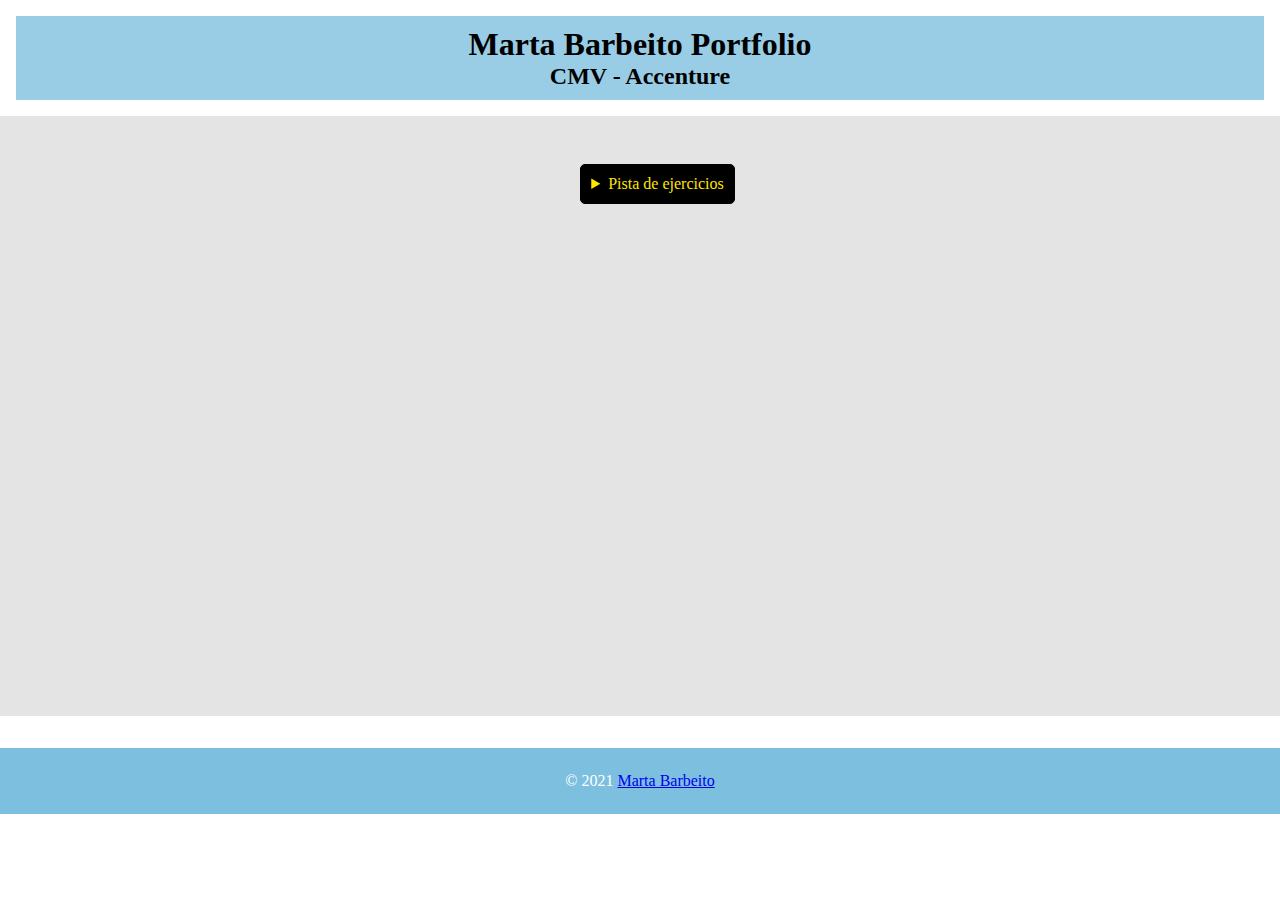
==== index.html @ 9c3c213f "Retoques finales" ====
<!DOCTYPE html>
<html lang="es">


<head>
	<meta charset="UTF-8" />
	<meta name="viewport" content="width=device-width, initial-scale=1" />
	<title>Ejercicios CMV - Accenture</title>

	<link rel="stylesheet" href="index.css" type="text/css">

</head>


<body>
	<header>
		<h1>Marta Barbeito Portfolio</h1>
		<h2> CMV - Accenture</h2>

	</header>

	<main>
		<details>
			<summary>Pista de ejercicios</summary>
			<ul>
				<li><a href="FotosInit/1405-fotos.html">Fotos</a></li>
				<li><a href="FotosGrid/2105-griddianoche.html">Grid Día y Noche</a></li>
				<li><a href="UsandoLess/2405-aplicarLess.html">Usando Less</a></li>
				<li><a href="UsandoBootstrap/1405-fotos.html">Usando Bootstrap</a></li>
				<li><a href="FotosXML/0406-fotos.html">Inyección de XML + Flex</a></li>
				<li><a href="BrickDisplay/0406-BrickDisplay.html">Brick Display!</a></li>
				<li><a href="ej-mmedia/0706mmedia.html">Audio y Vídeo + SVG y Canvas</a></li>
			</ul>
		</details>
	</main>

	<footer>
		<div>&copy; 2021 <a href="https://www.linkedin.com/in/martabarbeitodelarocha/" target="_blank">Marta
				Barbeito</a></div>
	</footer>
</body>

</html>
---- index.css ----
:root{
    --colorenlaces:rgb(173, 98, 28);
}
*{
   margin:0px;
   padding: 0px;
   box-sizing: border-box;
}

header{
    background-color: rgba(59, 160, 207, 0.521);
    border:1em solid white;
    text-align: center;
    padding: 10px;
}
main{
    text-align: center;
    padding-top: 3em;
    height: 600px;
    background-color: rgba(180, 180, 180, 0.356);
}
details{
    
    display: inline-block;
    padding: 10px;
    margin-left: 35px;
    border: 1px solid black;
    border-radius: 5px;
    color:rgb(255, 230, 0);
    background-color: black;
    
}

ul{
    list-style-position: inside;
}
li{
    border: 1px dashed rgb(255, 230, 0);
    margin-top: 10px;
    padding: 5px;
    text-align: left;;
    border-radius: 10px;
}
li > a{
    text-decoration: none;
    color: rgb(255, 230, 0);
}
a:hover{
    font-size: larger;
}
footer{
    float:left;
    text-align: center;
    margin-top: 2em;
    padding: 1.5em;
    bottom: 0;
    width: 100%;
    background-color: rgba(59, 160, 207, 0.671);
    color: rgb(255, 255, 255);
}
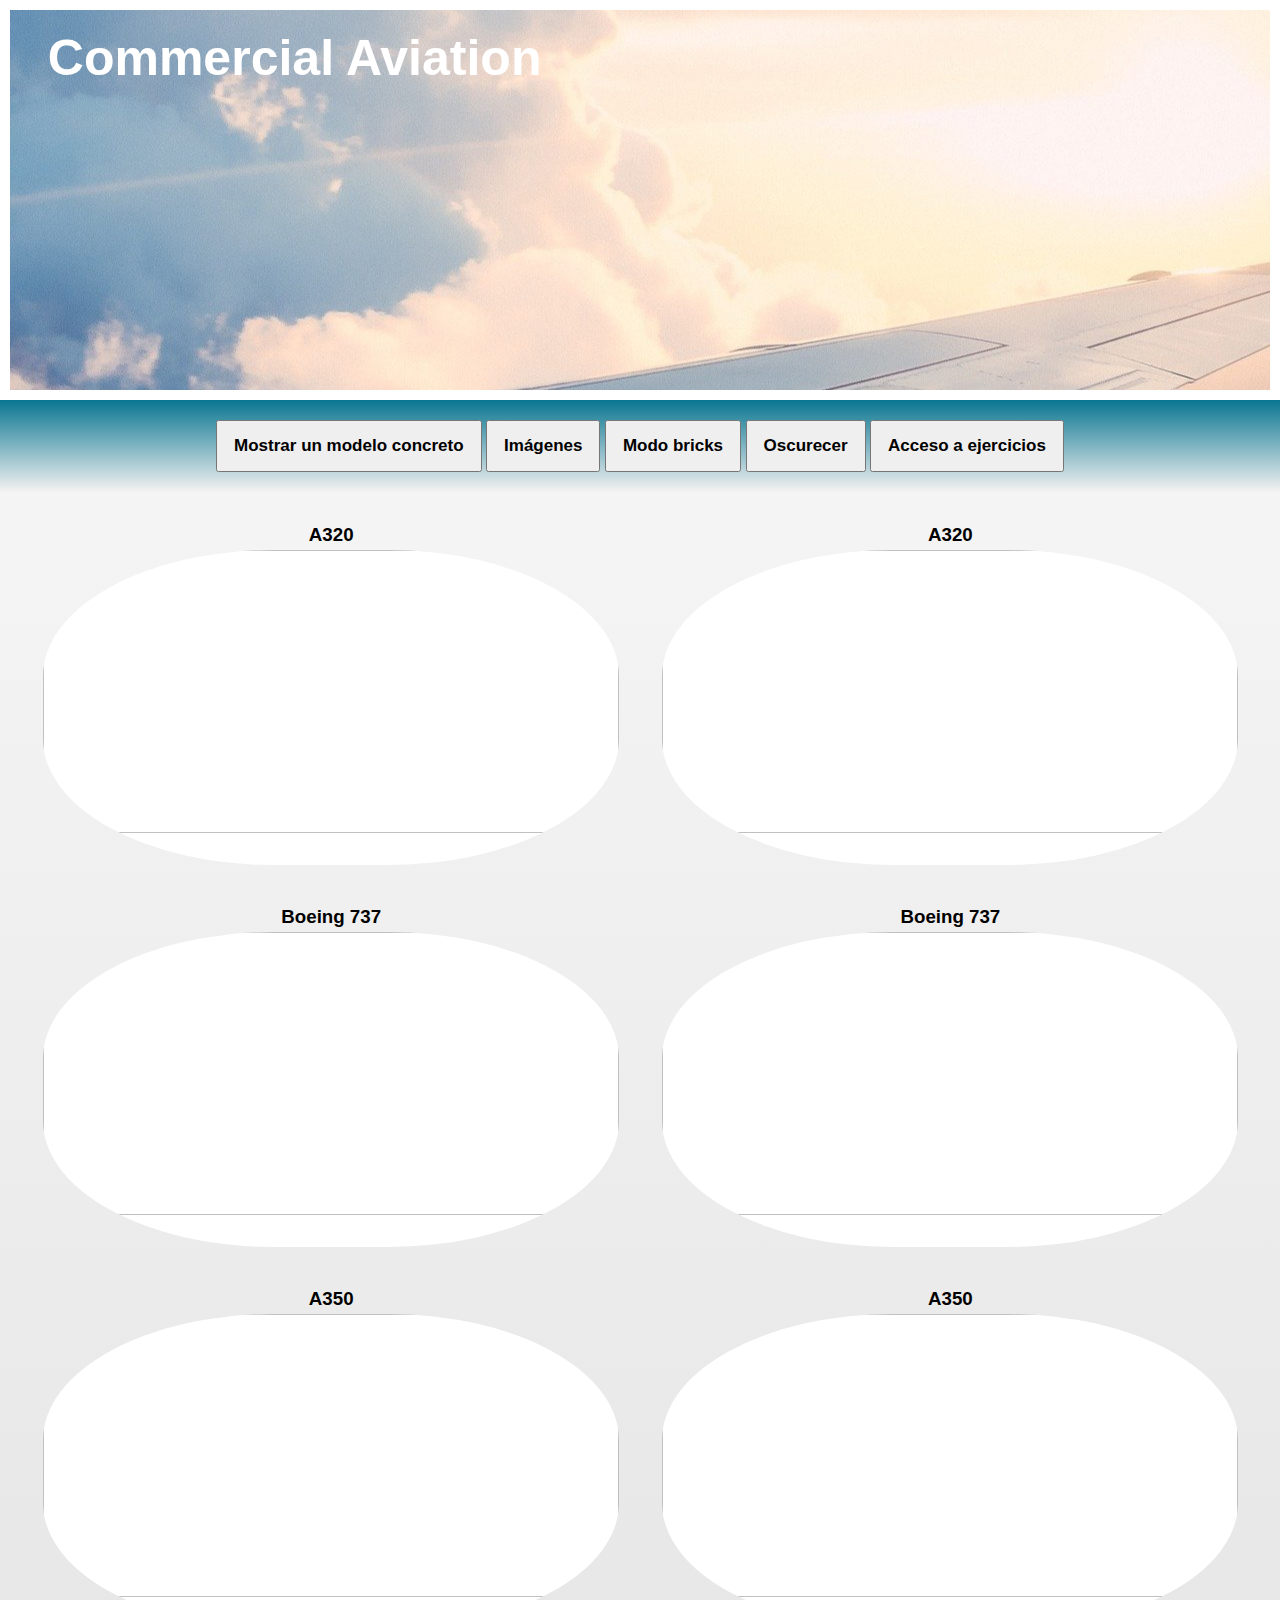
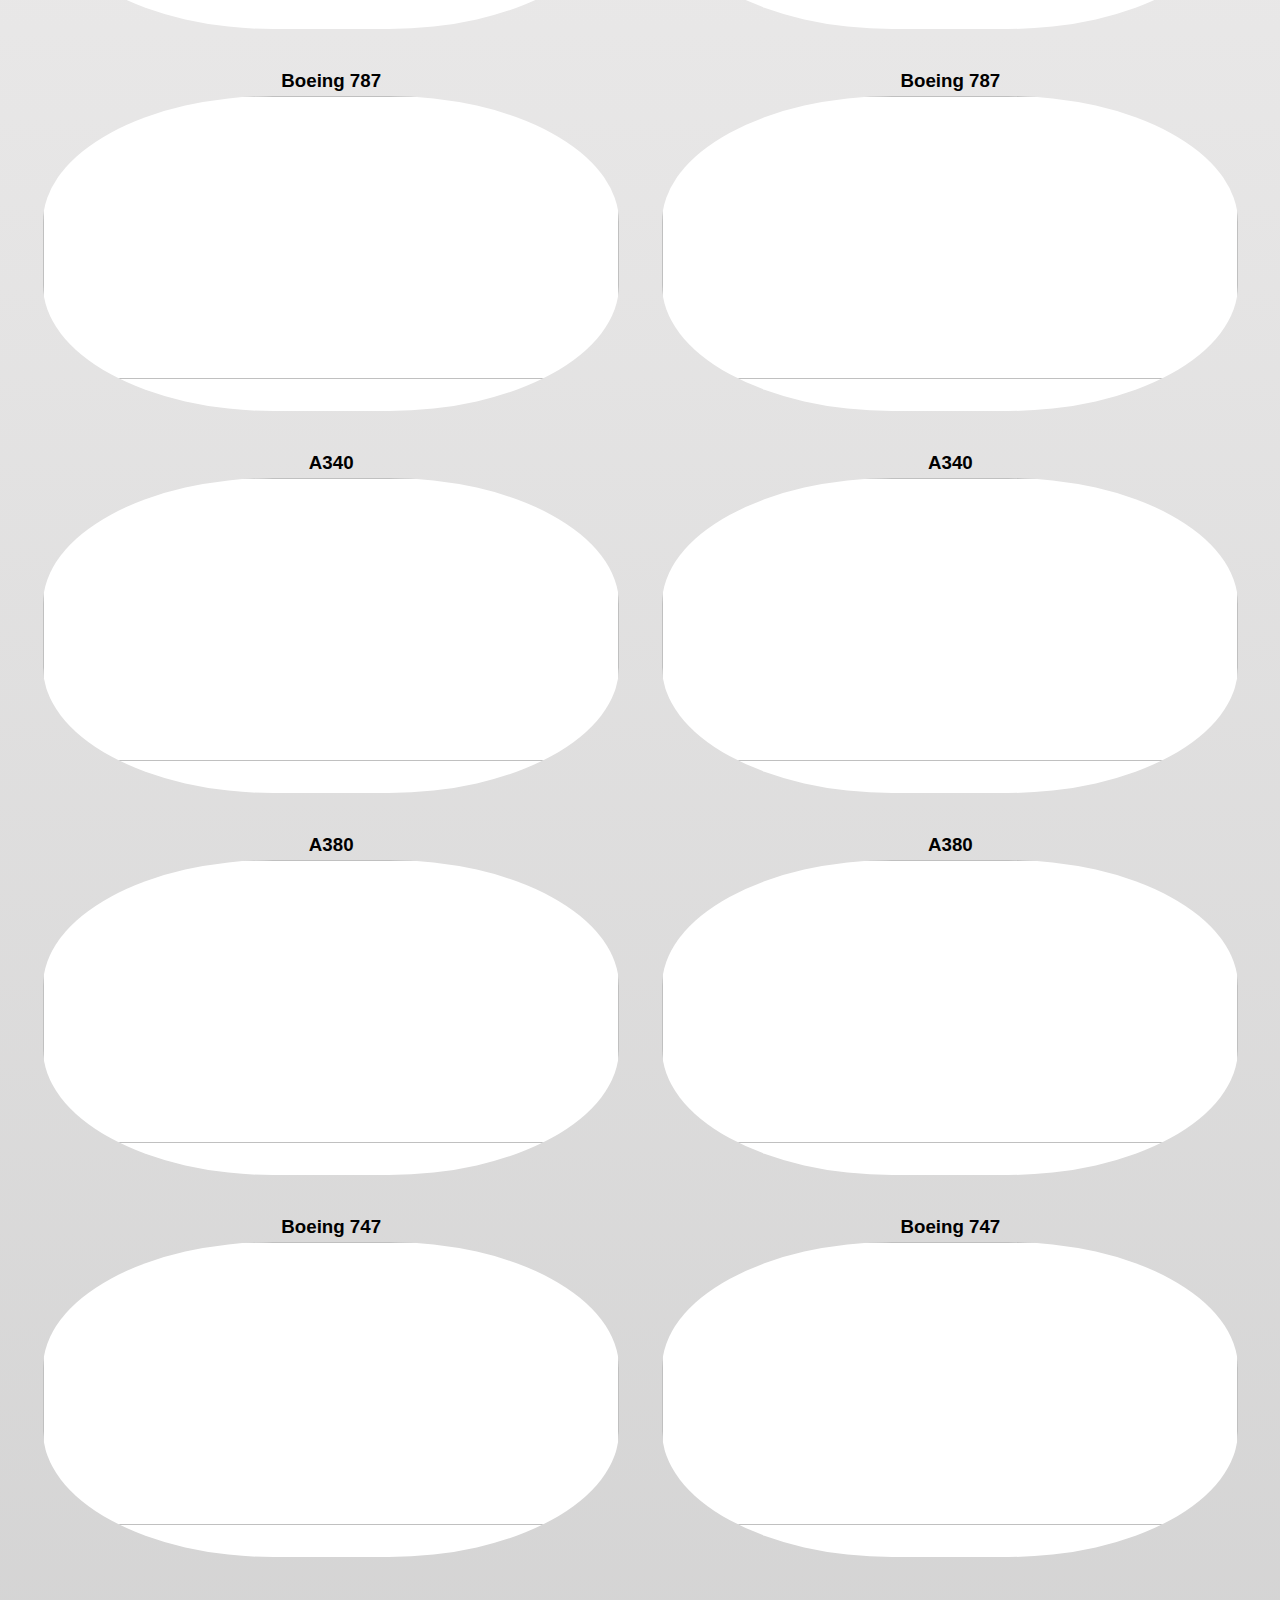
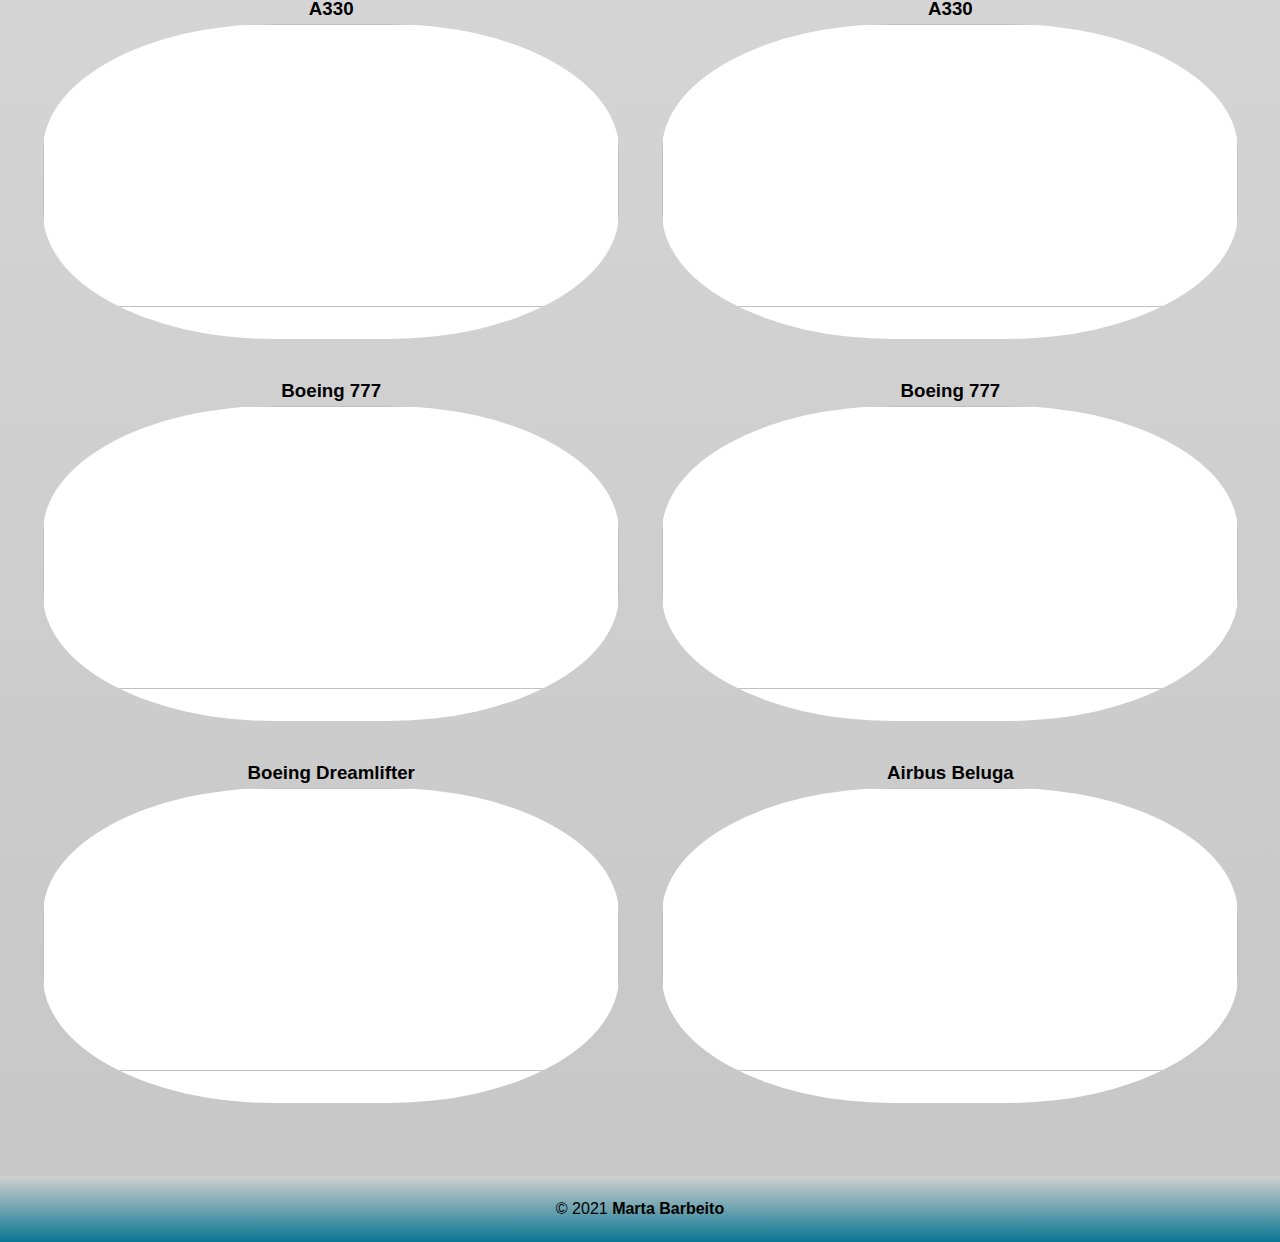
==== commit a188843e: "Proyecto final added" ====
--- a/index.html
+++ b/index.html
@@ -1,43 +1,78 @@
 <!DOCTYPE html>
 <html lang="es">
-
 
 <head>
 	<meta charset="UTF-8" />
 	<meta name="viewport" content="width=device-width, initial-scale=1" />
-	<title>Ejercicios CMV - Accenture</title>
+	<meta http-equiv="X-UA-Compatible" content="IE=edge">
+	<title>Commercial Aviation</title>
+	<link href="index.css" rel="stylesheet" />
 
-	<link rel="stylesheet" href="index.css" type="text/css">
+	<script src="https://ajax.googleapis.com/ajax/libs/jquery/3.5.1/jquery.min.js"></script>
+
+
+	<script src="index.js"></script>
+	<style>
+		
+		:root {
+			--fuenteDia : #000000;
+			--fuenteNoche: #ffffff;
+		}
+		
+		.noche {
+			background-image:url("mmedia/headerPicNight.jpg");
+			background-size: 2000px;
+			border: 10px solid rgb(128, 127, 127);
+		}
+		.nocheBody{
+			background-image: linear-gradient(rgba(46, 43, 43, 0.685), rgba(129, 129, 129, 0.452));
+
+		}
+		.oscurecerNav{
+			background-image: linear-gradient(rgb(0, 0, 0), rgba(0, 0, 0, 0));
+		}
+
+
+		
+	</style>
+
+
 
 </head>
 
+<body onload="leerXML0('todas')">
+	<header>
+		<br /><h1>Commercial Aviation</h1>
+	</header>
+	<div class="topnav">
+		<button onclick="leerXML0('unAvion')">Mostrar un modelo concreto</button>
+		<button class="verTodas" onclick="leerXML0('todas')">Imágenes</button>
+		<button onclick="leerXML0('bricks')">Modo bricks</button>
+		<button class="alternar">Oscurecer</button>
+		<button><a href="accessoEjercicios/listaEjercicios.html" target="_blank">Acceso a ejercicios</a></button>
+	</div>
 
-<body>
-	<header>
-		<h1>Marta Barbeito Portfolio</h1>
-		<h2> CMV - Accenture</h2>
+	<div id="fotos" class="cuadroImagenes">
 
-	</header>
 
-	<main>
-		<details>
-			<summary>Pista de ejercicios</summary>
-			<ul>
-				<li><a href="FotosInit/1405-fotos.html">Fotos</a></li>
-				<li><a href="FotosGrid/2105-griddianoche.html">Grid Día y Noche</a></li>
-				<li><a href="UsandoLess/2405-aplicarLess.html">Usando Less</a></li>
-				<li><a href="UsandoBootstrap/1405-fotos.html">Usando Bootstrap</a></li>
-				<li><a href="FotosXML/0406-fotos.html">Inyección de XML + Flex</a></li>
-				<li><a href="BrickDisplay/0406-BrickDisplay.html">Brick Display!</a></li>
-				<li><a href="ej-mmedia/0706mmedia.html">Audio y Vídeo + SVG y Canvas</a></li>
-			</ul>
-		</details>
-	</main>
+		
+	</div>
+
 
 	<footer>
 		<div>&copy; 2021 <a href="https://www.linkedin.com/in/martabarbeitodelarocha/" target="_blank">Marta
 				Barbeito</a></div>
 	</footer>
+	<script>
+		
+		$(".alternar").click(function(){
+			$("header").toggleClass("noche"),
+			$("body").toggleClass("nocheBody"),
+			$(".alternar").text(($(".alternar").text() == 'Oscurecer') ? 'Aclarar' : 'Oscurecer'),
+			$(".topnav,footer").toggleClass("oscurecerNav");
+		  });
+
+	</script>
 </body>
 
 </html>--- a/index.css
+++ b/index.css
@@ -1,52 +1,27 @@
-:root{
-    --colorenlaces:rgb(173, 98, 28);
-}
 *{
-   margin:0px;
-   padding: 0px;
-   box-sizing: border-box;
-}
-
+    box-sizing: border-box;
+    padding: 0px;
+    margin: 0px;
+    font-family:'Segoe UI', Tahoma, Geneva, Verdana, sans-serif;
+}
+body{
+    background-image: linear-gradient(rgba(241, 235, 235, 0.247), rgba(129, 129, 129, 0.452));
+    
+}
 header{
-    background-color: rgba(59, 160, 207, 0.521);
-    border:1em solid white;
-    text-align: center;
-    padding: 10px;
-}
-main{
-    text-align: center;
-    padding-top: 3em;
-    height: 600px;
-    background-color: rgba(180, 180, 180, 0.356);
-}
-details{
-    
-    display: inline-block;
-    padding: 10px;
-    margin-left: 35px;
-    border: 1px solid black;
-    border-radius: 5px;
-    color:rgb(255, 230, 0);
-    background-color: black;
-    
-}
-
-ul{
-    list-style-position: inside;
-}
-li{
-    border: 1px dashed rgb(255, 230, 0);
-    margin-top: 10px;
-    padding: 5px;
-    text-align: left;;
-    border-radius: 10px;
-}
-li > a{
-    text-decoration: none;
-    color: rgb(255, 230, 0);
-}
-a:hover{
-    font-size: larger;
+    position: relative;
+    border: 10px solid white;
+    background-image:url("mmedia/headerPic.jpg");
+    background-position: center;
+    height: 25em;
+}
+
+h1{
+    position: absolute;
+    font-size: 50px;
+    color: rgb(255, 255, 255);
+    top: 5%;
+    left: 3%;
 }
 footer{
     float:left;
@@ -55,6 +30,197 @@
     padding: 1.5em;
     bottom: 0;
     width: 100%;
-    background-color: rgba(59, 160, 207, 0.671);
-    color: rgb(255, 255, 255);
-}+    background-image: linear-gradient(rgba(241, 235, 235, 0.247),rgb(9, 118, 145));
+    color:#000000
+}
+
+.topnav {
+    overflow: hidden;
+    background-image: linear-gradient(rgb(9, 118, 145), rgba(241, 235, 235, 0.247));
+    text-align: center;
+    padding-top:20px;
+    padding-bottom: 20px;
+  
+}
+a{
+    text-decoration: none;
+    color: #000000;
+    font-weight: bolder;
+}
+.topnav button {
+    display: inline-block;
+    color: #000000;
+    font-weight: bolder;
+    text-align: center;
+    padding: 14px 16px;
+    text-decoration: none;
+    font-size: 17px;
+}
+  
+.topnav button:hover {
+    background-color:rgba(59, 160, 207, 0.671);
+    color: black;
+}
+
+.fade{
+    width: 30%;
+    float: left;
+    margin-left: 2.7em;
+    margin-bottom: 2em;
+}
+
+.cuadroImagenes{
+    padding-top: 2em;
+    height: auto;
+    width: 100%;
+}
+
+.rollover {
+    position: relative;
+    width: 100%;
+    height:350px;
+}
+h3{
+    text-align: center;
+    margin-bottom: 0.2em;
+}
+img{
+    width: 100%;
+    height: 90%;
+    border-radius: 40%;
+}
+ 
+p{
+    border-radius: 50%;
+    text-align: center;
+    padding-top: 2em;
+}
+.front {
+    z-index: 2;
+    position: absolute;
+    background: #fff;
+}
+.back {
+    z-index: 1;
+    position: absolute;
+    width: 90%;
+    background: rgba(198, 198, 199, 0.123);
+    left:50%;
+    top:50%;
+    transform: translate(-50%,-50%); 
+}
+.rollover:hover .back, 
+.rollover:focus .back {
+    z-index: 2;
+}
+.rollover:hover .front, 
+.rollover:focus .front {
+    z-index: 1;
+}
+.fade .rollover .front {
+    opacity: 1;
+    -webkit-transition: 1s;
+       -moz-transition: 1s;
+        -ms-transition: 1s;
+         -o-transition: 1s;
+            transition: 1.5s;
+}
+.fade .rollover .back {
+    opacity: 0;
+    -webkit-transition: 1s;
+       -moz-transition: 1s;
+        -ms-transition: 1s;
+         -o-transition: 1s;
+            transition: 1.5s;
+}
+.fade .rollover:hover .front, 
+.fade .rollover:focus .front {
+    opacity: 0;
+}
+.fade .rollover:hover .back, 
+.fade .rollover:focus .back {
+    opacity: 1;
+}
+
+
+.divPadre {
+    display: flex;
+    flex-flow: row wrap;
+    justify-content: center;
+    margin: 1em;
+}
+
+.divPadre div {
+    flex: auto;
+    text-align: center;
+    height: 300px;
+    margin: .5em;
+    position: relative;
+}
+
+.divPadre div:nth-child(5n+1) {
+    background-color: rgb(0, 141, 235);
+    background-size:cover;
+    width: 25%;
+}
+
+.divPadre div:nth-child(5n+2) {
+    background-color: rgb(255, 0, 0);
+    background-size:cover;
+    width: 40%;
+}
+
+.divPadre div:nth-child(5n+3) {
+    background-color: rgb(144, 42, 165);
+    background-size:75%;
+    width: 30%;
+}
+
+.divPadre div:nth-child(5n+4) {
+    background-color: rgb(0, 0, 0);
+    color: white;
+    background-size: cover;
+    width: 10%;
+}
+
+.divPadre div:nth-child(5n+5) {
+    background-color: rgb(0, 214, 36);
+    background-size: cover;
+    width: 15%;
+}
+
+.divPadre div>p {
+    position: absolute;
+    bottom: 0%;
+    left: 50%;
+    -ms-transform: translate(-50%);
+    transform: translate(-50%);
+    font-size: x-large;
+    font-weight: bolder;
+    font-family: 'Segoe UI', Tahoma, Geneva, Verdana, sans-serif;
+}
+.imagenBrick{
+    width: 100%;
+    height: 100%;
+    border-radius: 0%;
+}
+.tituloBrick{
+    position: absolute;
+}
+
+@media screen and (max-width:1300px){
+    .fade{
+        width:45%;
+    }
+}
+
+@media screen and (max-width:865px){
+    .fade{
+      margin-left: 200px;
+    }
+}
+@media screen and (max-width:400px){
+    figure{
+        font-size: smaller;
+    }
+}
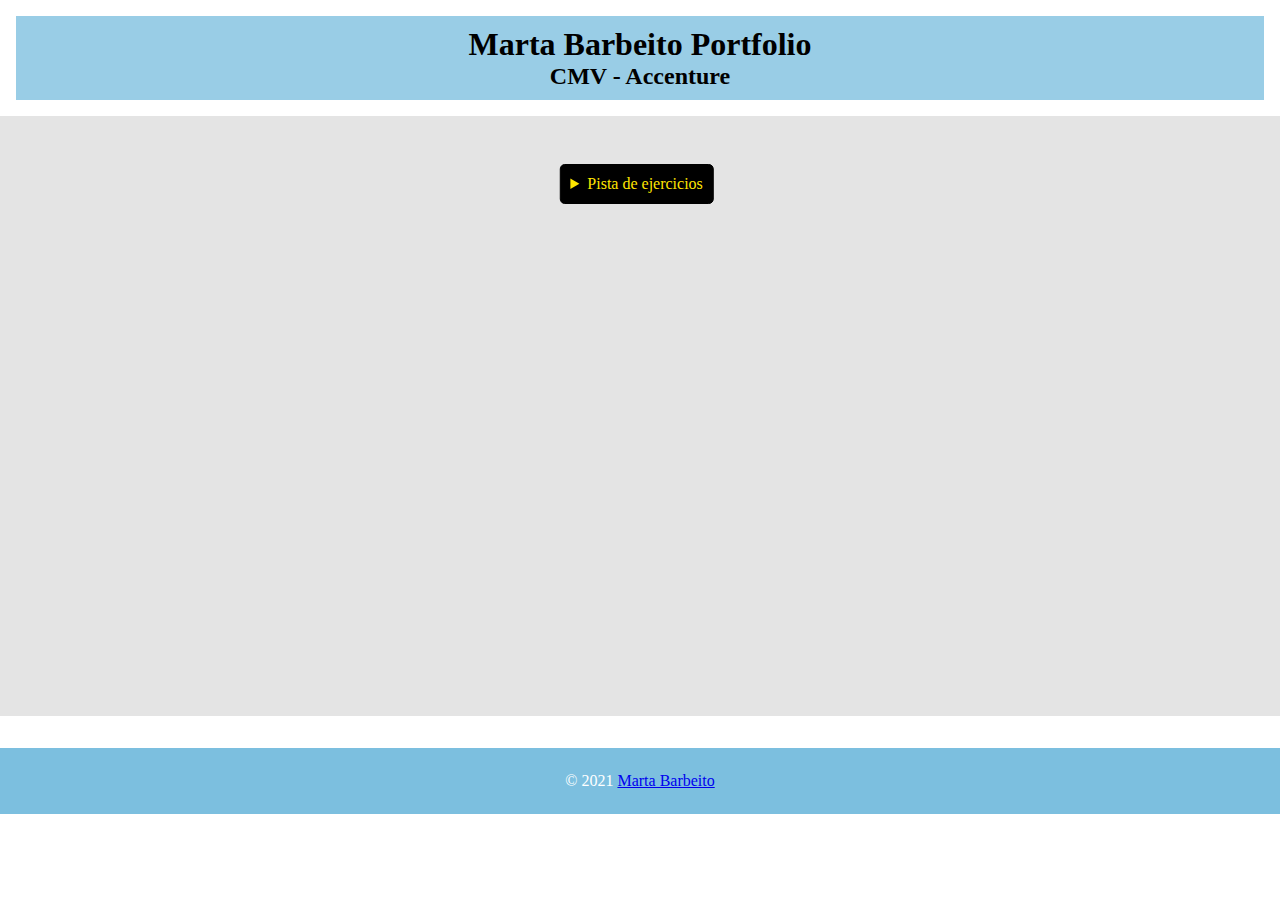
==== commit 67d62a4b: "correcciones" ====
--- a/index.html
+++ b/index.html
@@ -1,78 +1,43 @@
 <!DOCTYPE html>
 <html lang="es">
+
 
 <head>
 	<meta charset="UTF-8" />
 	<meta name="viewport" content="width=device-width, initial-scale=1" />
-	<meta http-equiv="X-UA-Compatible" content="IE=edge">
-	<title>Commercial Aviation</title>
-	<link href="index.css" rel="stylesheet" />
+	<title>Marta Barbeito - Portfolio</title>
 
-	<script src="https://ajax.googleapis.com/ajax/libs/jquery/3.5.1/jquery.min.js"></script>
-
-
-	<script src="index.js"></script>
-	<style>
-		
-		:root {
-			--fuenteDia : #000000;
-			--fuenteNoche: #ffffff;
-		}
-		
-		.noche {
-			background-image:url("mmedia/headerPicNight.jpg");
-			background-size: 2000px;
-			border: 10px solid rgb(128, 127, 127);
-		}
-		.nocheBody{
-			background-image: linear-gradient(rgba(46, 43, 43, 0.685), rgba(129, 129, 129, 0.452));
-
-		}
-		.oscurecerNav{
-			background-image: linear-gradient(rgb(0, 0, 0), rgba(0, 0, 0, 0));
-		}
-
-
-		
-	</style>
-
-
+	<link rel="stylesheet" href="index.css" type="text/css">
 
 </head>
 
-<body onload="leerXML0('todas')">
+
+<body>
 	<header>
-		<br /><h1>Commercial Aviation</h1>
+		<h1>Marta Barbeito Portfolio</h1>
+		<h2> CMV - Accenture</h2>
+
 	</header>
-	<div class="topnav">
-		<button onclick="leerXML0('unAvion')">Mostrar un modelo concreto</button>
-		<button class="verTodas" onclick="leerXML0('todas')">Imágenes</button>
-		<button onclick="leerXML0('bricks')">Modo bricks</button>
-		<button class="alternar">Oscurecer</button>
-		<button><a href="accessoEjercicios/listaEjercicios.html" target="_blank">Acceso a ejercicios</a></button>
-	</div>
 
-	<div id="fotos" class="cuadroImagenes">
-
-
-		
-	</div>
-
+	<main>
+		<details>
+			<summary>Pista de ejercicios</summary>
+			<ul>
+				<li><a href="FotosInit/1405-fotos.html">3 Fotos - Horizontal</a></li>
+				<li><a href="FotosGrid/2105-griddianoche.html">Grid Día y Noche</a></li>
+				<li><a href="UsandoLess/2405-aplicarLess.html">Usando Less</a></li>
+				<li><a href="UsandoBootstrap/1405-fotos.html">Usando Bootstrap</a></li>
+				<li><a href="FotosXML/0406-fotos.html">Inyección de XML + Flex</a></li>
+				<li><a href="BrickDisplay/0406-BrickDisplay.html">Brick Display!</a></li>
+				<li><a href="ej-mmedia/0706mmedia.html">Audio y Vídeo + SVG y Canvas</a></li>
+			</ul>
+		</details>
+	</main>
 
 	<footer>
 		<div>&copy; 2021 <a href="https://www.linkedin.com/in/martabarbeitodelarocha/" target="_blank">Marta
 				Barbeito</a></div>
 	</footer>
-	<script>
-		
-		$(".alternar").click(function(){
-			$("header").toggleClass("noche"),
-			$("body").toggleClass("nocheBody"),
-			$(".alternar").text(($(".alternar").text() == 'Oscurecer') ? 'Aclarar' : 'Oscurecer'),
-			$(".topnav,footer").toggleClass("oscurecerNav");
-		  });
-
-	</script>
 </body>
 
 </html>--- a/index.css
+++ b/index.css
@@ -1,27 +1,55 @@
+:root{
+    --colorenlaces:rgb(173, 98, 28);
+}
 *{
-    box-sizing: border-box;
-    padding: 0px;
-    margin: 0px;
-    font-family:'Segoe UI', Tahoma, Geneva, Verdana, sans-serif;
+   margin:0px;
+   padding: 0px;
+   box-sizing: border-box;
 }
-body{
-    background-image: linear-gradient(rgba(241, 235, 235, 0.247), rgba(129, 129, 129, 0.452));
+
+header{
+    background-color: rgba(59, 160, 207, 0.521);
+    border:1em solid white;
+    text-align: center;
+    padding: 10px;
+}
+main{
+    position: relative;
+    padding-top: 3em;
+    height: 600px;
+    background-color: rgba(180, 180, 180, 0.356);
+}
+details{
+    position: absolute;
+    display: inline-block;
+    padding: 10px;
+    margin-left: 35px;
+    border: 1px solid black;
+    border-radius: 5px;
+    color:rgb(255, 230, 0);
+    background-color: black;
+    left: 47%;
+    -ms-transform: translate(-50%);
+    transform: translate(-50%);
     
 }
-header{
-    position: relative;
-    border: 10px solid white;
-    background-image:url("mmedia/headerPic.jpg");
-    background-position: center;
-    height: 25em;
+
+ul{
+    list-style-position: inside;
 }
-
-h1{
-    position: absolute;
-    font-size: 50px;
-    color: rgb(255, 255, 255);
-    top: 5%;
-    left: 3%;
+li{
+    border: 1px dashed rgb(255, 230, 0);
+    margin-top: 10px;
+    padding: 5px;
+    text-align: left;;
+    border-radius: 10px;
+}
+li > a{
+    text-decoration: none;
+    color: rgb(255, 230, 0);
+}
+a:hover{
+    font-size: larger;
 }
 footer{
     float:left;
@@ -30,197 +58,6 @@
     padding: 1.5em;
     bottom: 0;
     width: 100%;
-    background-image: linear-gradient(rgba(241, 235, 235, 0.247),rgb(9, 118, 145));
-    color:#000000
-}
-
-.topnav {
-    overflow: hidden;
-    background-image: linear-gradient(rgb(9, 118, 145), rgba(241, 235, 235, 0.247));
-    text-align: center;
-    padding-top:20px;
-    padding-bottom: 20px;
-  
-}
-a{
-    text-decoration: none;
-    color: #000000;
-    font-weight: bolder;
-}
-.topnav button {
-    display: inline-block;
-    color: #000000;
-    font-weight: bolder;
-    text-align: center;
-    padding: 14px 16px;
-    text-decoration: none;
-    font-size: 17px;
-}
-  
-.topnav button:hover {
-    background-color:rgba(59, 160, 207, 0.671);
-    color: black;
-}
-
-.fade{
-    width: 30%;
-    float: left;
-    margin-left: 2.7em;
-    margin-bottom: 2em;
-}
-
-.cuadroImagenes{
-    padding-top: 2em;
-    height: auto;
-    width: 100%;
-}
-
-.rollover {
-    position: relative;
-    width: 100%;
-    height:350px;
-}
-h3{
-    text-align: center;
-    margin-bottom: 0.2em;
-}
-img{
-    width: 100%;
-    height: 90%;
-    border-radius: 40%;
-}
- 
-p{
-    border-radius: 50%;
-    text-align: center;
-    padding-top: 2em;
-}
-.front {
-    z-index: 2;
-    position: absolute;
-    background: #fff;
-}
-.back {
-    z-index: 1;
-    position: absolute;
-    width: 90%;
-    background: rgba(198, 198, 199, 0.123);
-    left:50%;
-    top:50%;
-    transform: translate(-50%,-50%); 
-}
-.rollover:hover .back, 
-.rollover:focus .back {
-    z-index: 2;
-}
-.rollover:hover .front, 
-.rollover:focus .front {
-    z-index: 1;
-}
-.fade .rollover .front {
-    opacity: 1;
-    -webkit-transition: 1s;
-       -moz-transition: 1s;
-        -ms-transition: 1s;
-         -o-transition: 1s;
-            transition: 1.5s;
-}
-.fade .rollover .back {
-    opacity: 0;
-    -webkit-transition: 1s;
-       -moz-transition: 1s;
-        -ms-transition: 1s;
-         -o-transition: 1s;
-            transition: 1.5s;
-}
-.fade .rollover:hover .front, 
-.fade .rollover:focus .front {
-    opacity: 0;
-}
-.fade .rollover:hover .back, 
-.fade .rollover:focus .back {
-    opacity: 1;
-}
-
-
-.divPadre {
-    display: flex;
-    flex-flow: row wrap;
-    justify-content: center;
-    margin: 1em;
-}
-
-.divPadre div {
-    flex: auto;
-    text-align: center;
-    height: 300px;
-    margin: .5em;
-    position: relative;
-}
-
-.divPadre div:nth-child(5n+1) {
-    background-color: rgb(0, 141, 235);
-    background-size:cover;
-    width: 25%;
-}
-
-.divPadre div:nth-child(5n+2) {
-    background-color: rgb(255, 0, 0);
-    background-size:cover;
-    width: 40%;
-}
-
-.divPadre div:nth-child(5n+3) {
-    background-color: rgb(144, 42, 165);
-    background-size:75%;
-    width: 30%;
-}
-
-.divPadre div:nth-child(5n+4) {
-    background-color: rgb(0, 0, 0);
-    color: white;
-    background-size: cover;
-    width: 10%;
-}
-
-.divPadre div:nth-child(5n+5) {
-    background-color: rgb(0, 214, 36);
-    background-size: cover;
-    width: 15%;
-}
-
-.divPadre div>p {
-    position: absolute;
-    bottom: 0%;
-    left: 50%;
-    -ms-transform: translate(-50%);
-    transform: translate(-50%);
-    font-size: x-large;
-    font-weight: bolder;
-    font-family: 'Segoe UI', Tahoma, Geneva, Verdana, sans-serif;
-}
-.imagenBrick{
-    width: 100%;
-    height: 100%;
-    border-radius: 0%;
-}
-.tituloBrick{
-    position: absolute;
-}
-
-@media screen and (max-width:1300px){
-    .fade{
-        width:45%;
-    }
-}
-
-@media screen and (max-width:865px){
-    .fade{
-      margin-left: 200px;
-    }
-}
-@media screen and (max-width:400px){
-    figure{
-        font-size: smaller;
-    }
-}
+    background-color: rgba(59, 160, 207, 0.671);
+    color: rgb(255, 255, 255);
+}